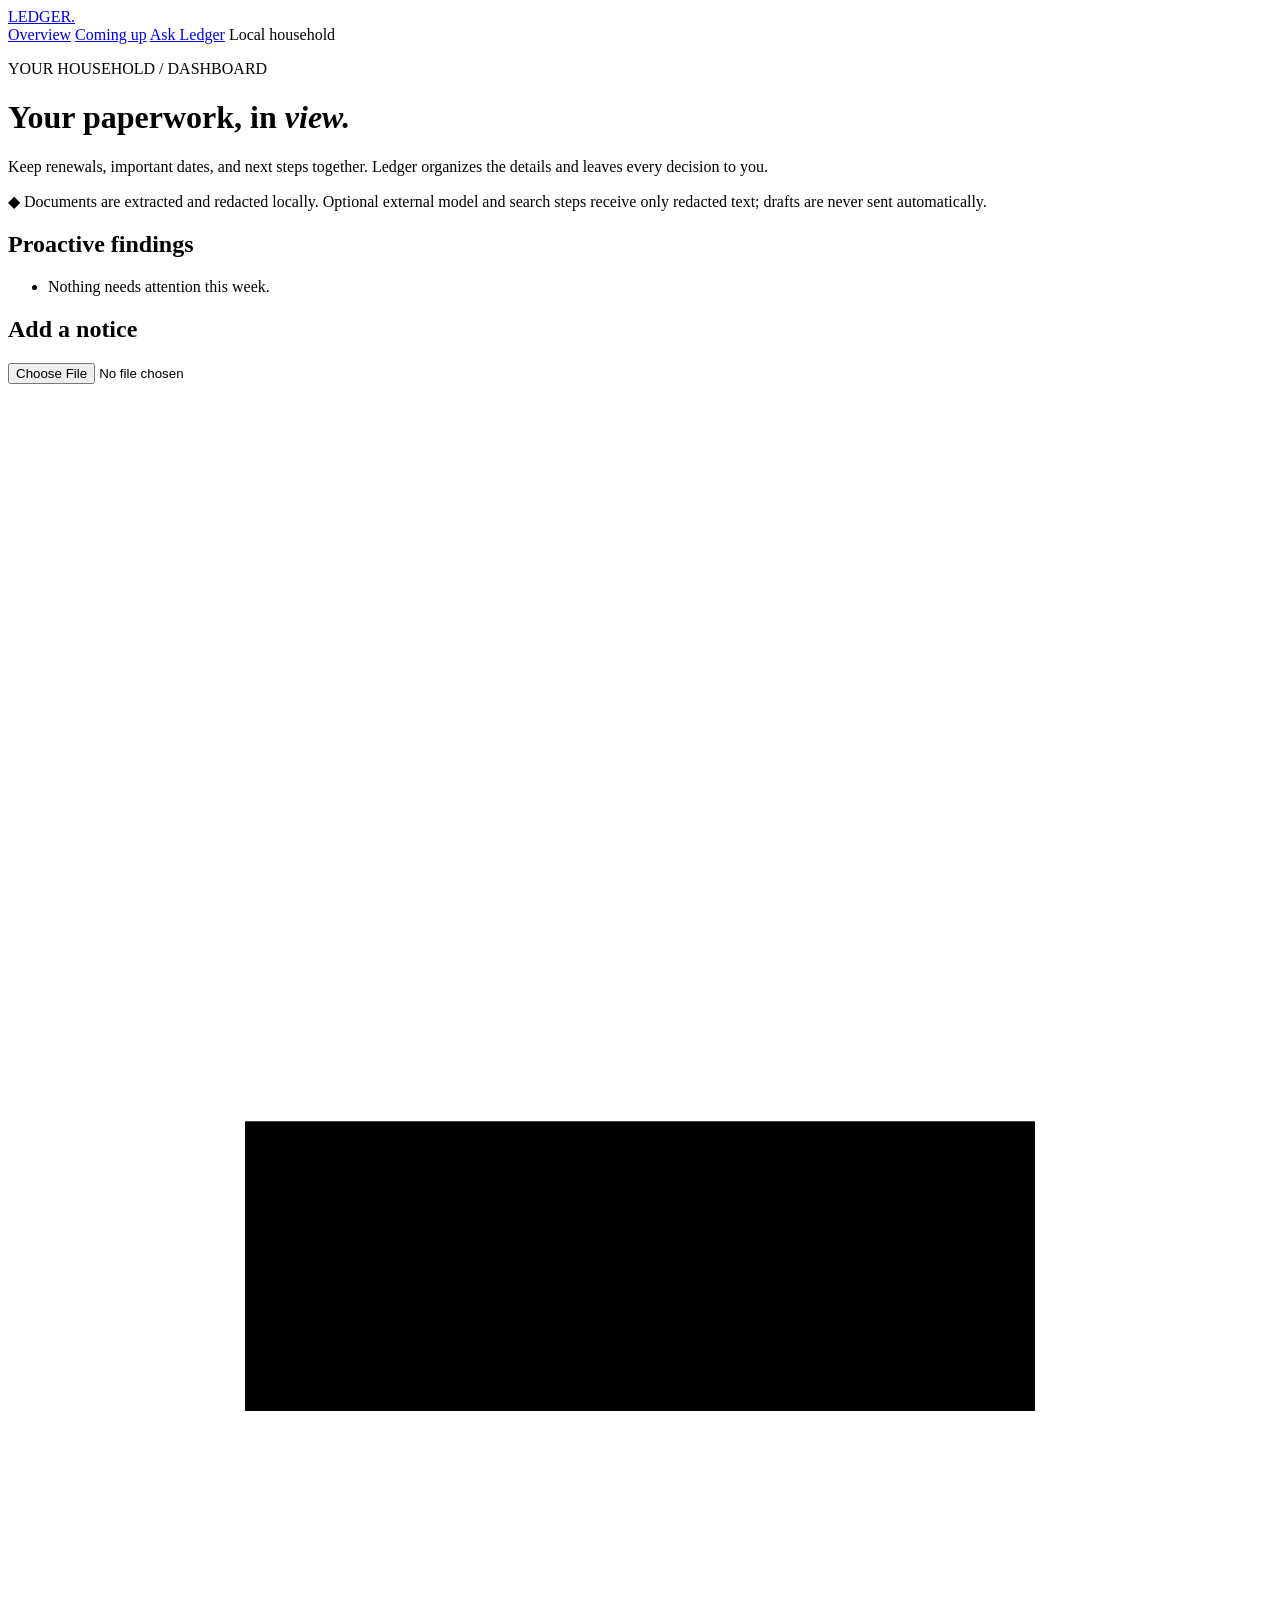
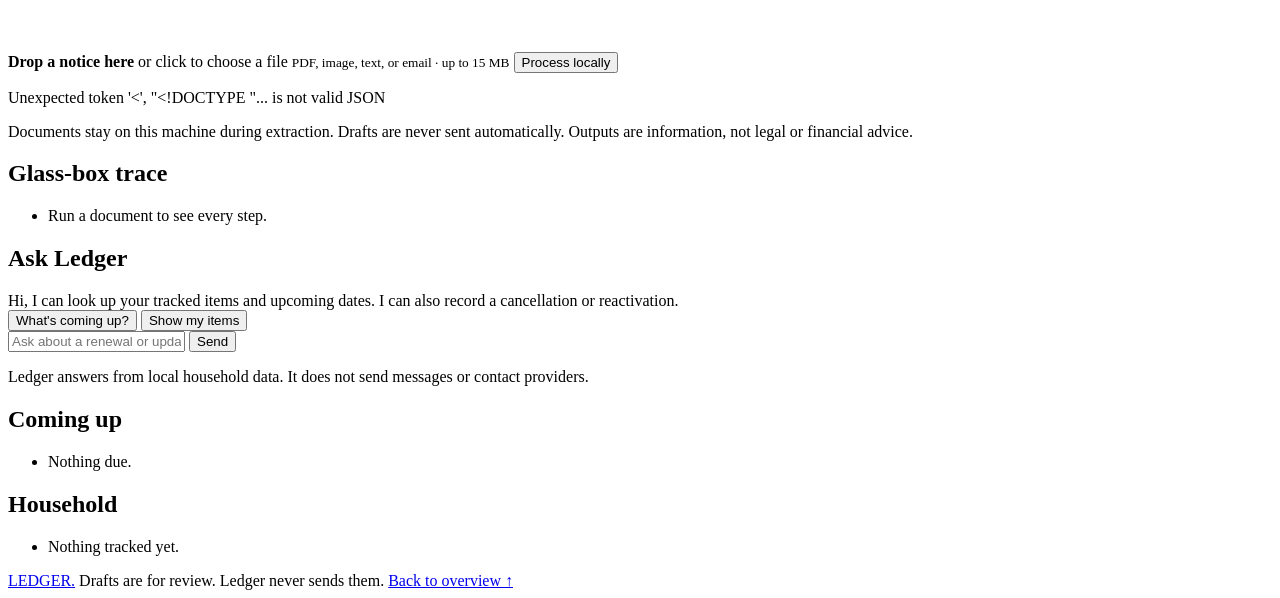
==== interface/web/dashboard.html @ f6e6f072 "feat(web): split the marketing page from the dashboard * `/` is now a landing page: what Ledger does" ====
<!doctype html>
<html lang="en">
  <head>
    <meta charset="utf-8" />
    <meta name="viewport" content="width=device-width, initial-scale=1" />
    <title>Ledger Dashboard</title>
    <link rel="stylesheet" href="/styles.css" />
    <link rel="stylesheet" href="/dashboard.css" />
  </head>
  <body class="dashboard-page">
    <header class="site-header dashboard-header">
      <a class="wordmark" href="/" aria-label="Ledger home">LEDGER<span class="wordmark-dot">.</span></a>
      <nav aria-label="Dashboard navigation">
        <a href="/">Overview</a>
        <a href="#coming-up">Coming up</a>
        <a href="#assistant">Ask Ledger</a>
        <span id="mode" class="mode">Local household</span>
      </nav>
    </header>
    <main class="dashboard-main">
      <div class="dashboard-intro">
        <p class="section-index">YOUR HOUSEHOLD / DASHBOARD</p>
        <h1>Your paperwork, in <em>view.</em></h1>
        <p class="intro">Keep renewals, important dates, and next steps together. Ledger organizes the details and leaves every decision to you.</p>
      </div>
      <p class="banner" role="note"><span class="privacy-lock" aria-hidden="true">◆</span> Documents are extracted and redacted locally. Optional external model and search steps receive only redacted text; drafts are never sent automatically.</p>
      <section class="panel panel-findings">
        <div class="section-heading"><h2>Proactive findings</h2><span id="findings-count" class="count"></span></div>
        <p id="findings-summary" class="intro"></p>
        <ul id="findings"><li class="empty">Nothing needs attention this week.</li></ul>
      </section>
      <section class="panel panel-upload" id="add-notice">
        <h2>Add a notice</h2>
        <form id="upload" class="upload">
          <label class="upload-dropzone" id="upload-dropzone" for="file">
            <input id="file" type="file" accept=".pdf,.png,.jpg,.jpeg,.tif,.tiff,.txt,.eml" required />
            <svg class="upload-icon" viewBox="0 0 48 48" aria-hidden="true">
              <path d="M24 31V7m0 0-9 9m9-9 9 9M9 28v11h30V28" />
            </svg>
            <strong>Drop a notice here</strong>
            <span>or click to choose a file</span>
            <small id="file-name">PDF, image, text, or email · up to 15 MB</small>
          </label>
          <button type="submit">Process locally</button>
        </form>
        <p id="notice" class="notice" role="status">Documents are processed on this machine.</p>
        <p class="privacy-note">Documents stay on this machine during extraction. Drafts are never sent automatically. Outputs are information, not legal or financial advice.</p>
        <div id="draft" class="draft" hidden></div>
      </section>
      <section class="panel panel-trace">
        <div class="section-heading"><h2>Glass-box trace</h2><span id="trace-run" class="count"></span></div>
        <ul id="trace" class="timeline"><li class="empty">Run a document to see every step.</li></ul>
      </section>
      <section class="panel panel-chat" id="assistant" aria-labelledby="chat-title">
        <h2 id="chat-title">Ask Ledger</h2>
        <div id="chat-log" class="chat-log" role="log" aria-live="polite">
          <div class="chat-message assistant">Hi, I can look up your tracked items and upcoming dates. I can also record a cancellation or reactivation.</div>
        </div>
        <div class="suggestions">
          <button type="button" data-prompt="What's coming up?">What's coming up?</button>
          <button type="button" data-prompt="Show my items">Show my items</button>
        </div>
        <form id="chat-form" class="chat-form">
          <input id="chat-input" type="text" maxlength="2000" autocomplete="off" aria-label="Message Ledger" placeholder="Ask about a renewal or update an item…" required />
          <button type="submit">Send</button>
        </form>
        <p class="notice">Ledger answers from local household data. It does not send messages or contact providers.</p>
      </section>
      <section class="panel panel-due" id="coming-up">
        <div class="section-heading"><h2>Coming up</h2><span id="due-count" class="count"></span></div>
        <ul id="due"><li class="empty">Nothing due.</li></ul>
      </section>

      <section class="panel panel-household">
        <div class="section-heading"><h2>Household</h2><span id="item-count" class="count"></span></div>
        <ul id="items"><li class="empty">Nothing tracked yet.</li></ul>
      </section>
    </main>
    <footer class="dashboard-footer">
      <a class="wordmark" href="/">LEDGER<span class="wordmark-dot">.</span></a>
      <span>Drafts are for review. Ledger never sends them.</span>
      <a href="/">Back to overview ↑</a>
    </footer>
    <script src="app.js"></script>
  </body>
</html>
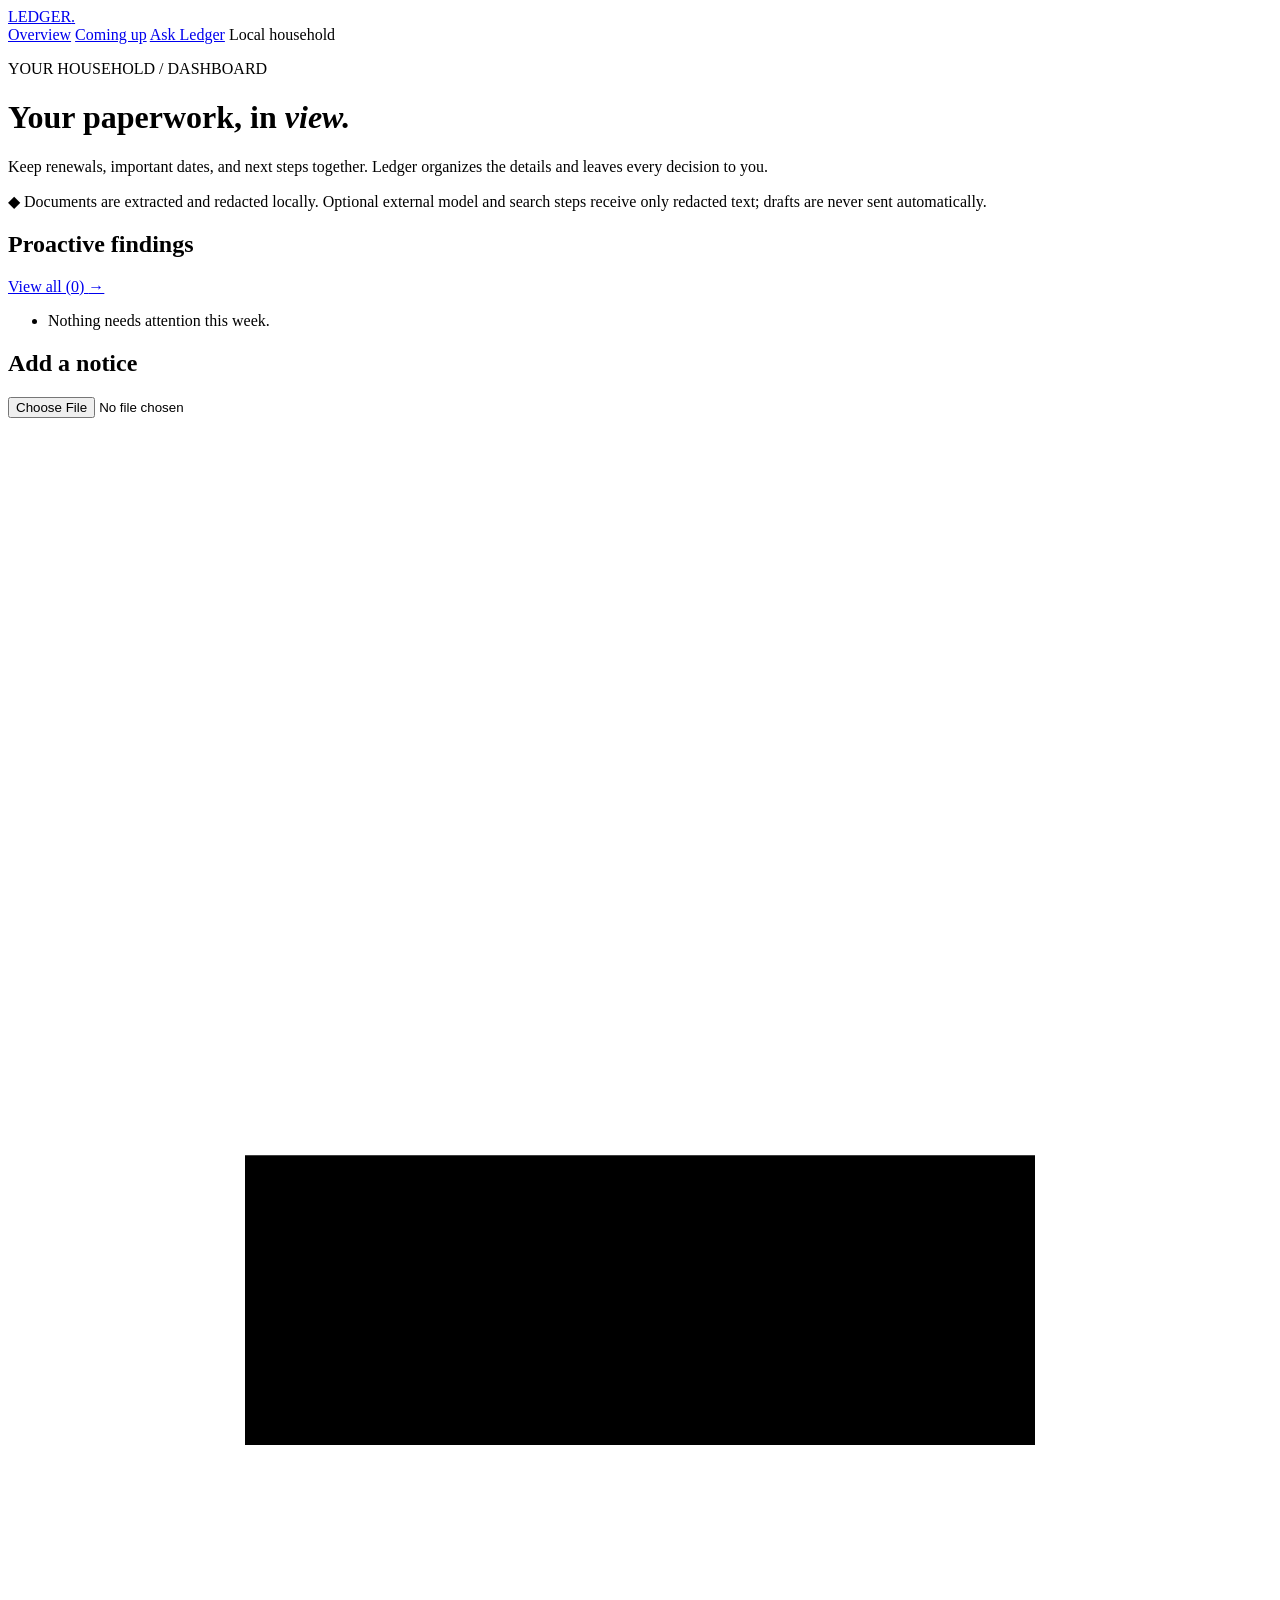
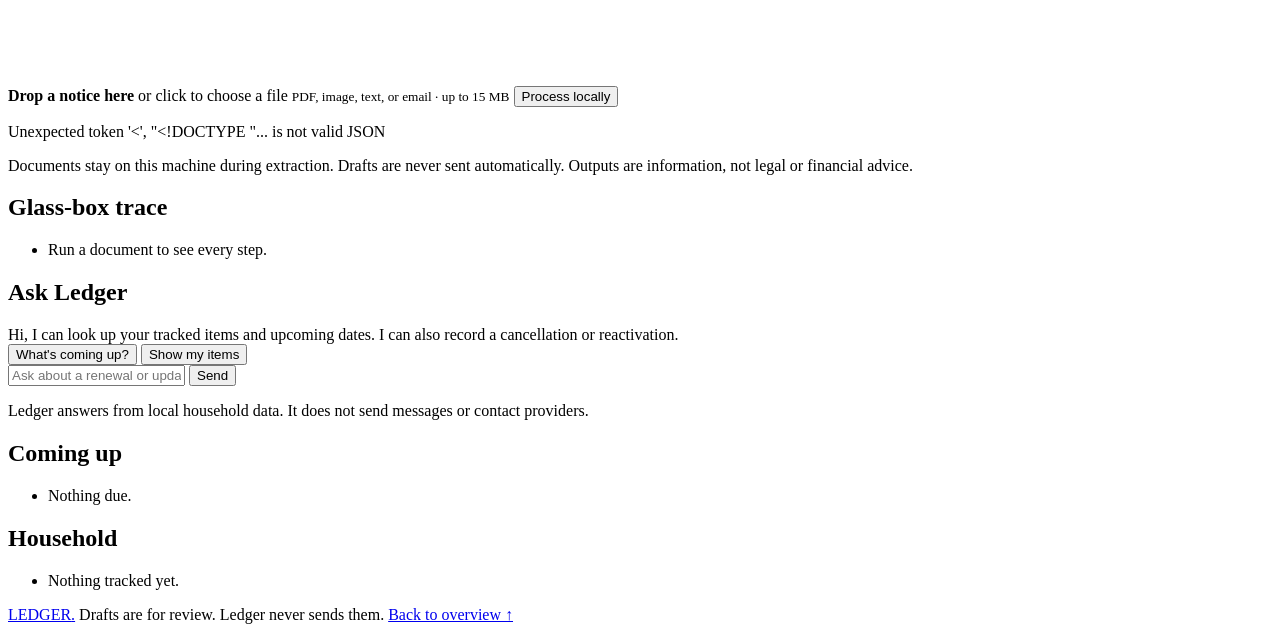
==== commit 304eb4db: "docs: record the hosted demo; polish the findings panel * README and IMPLEMENTATION now point at the" ====
--- a/interface/web/dashboard.html
+++ b/interface/web/dashboard.html
@@ -25,8 +25,7 @@
       </div>
       <p class="banner" role="note"><span class="privacy-lock" aria-hidden="true">◆</span> Documents are extracted and redacted locally. Optional external model and search steps receive only redacted text; drafts are never sent automatically.</p>
       <section class="panel panel-findings">
-        <div class="section-heading"><h2>Proactive findings</h2><span id="findings-count" class="count"></span></div>
-        <p id="findings-summary" class="intro"></p>
+        <div class="section-heading"><h2>Proactive findings</h2><a id="findings-count" class="findings-view-all" href="#findings">View all (0) <span aria-hidden="true">→</span></a></div>
         <ul id="findings"><li class="empty">Nothing needs attention this week.</li></ul>
       </section>
       <section class="panel panel-upload" id="add-notice">
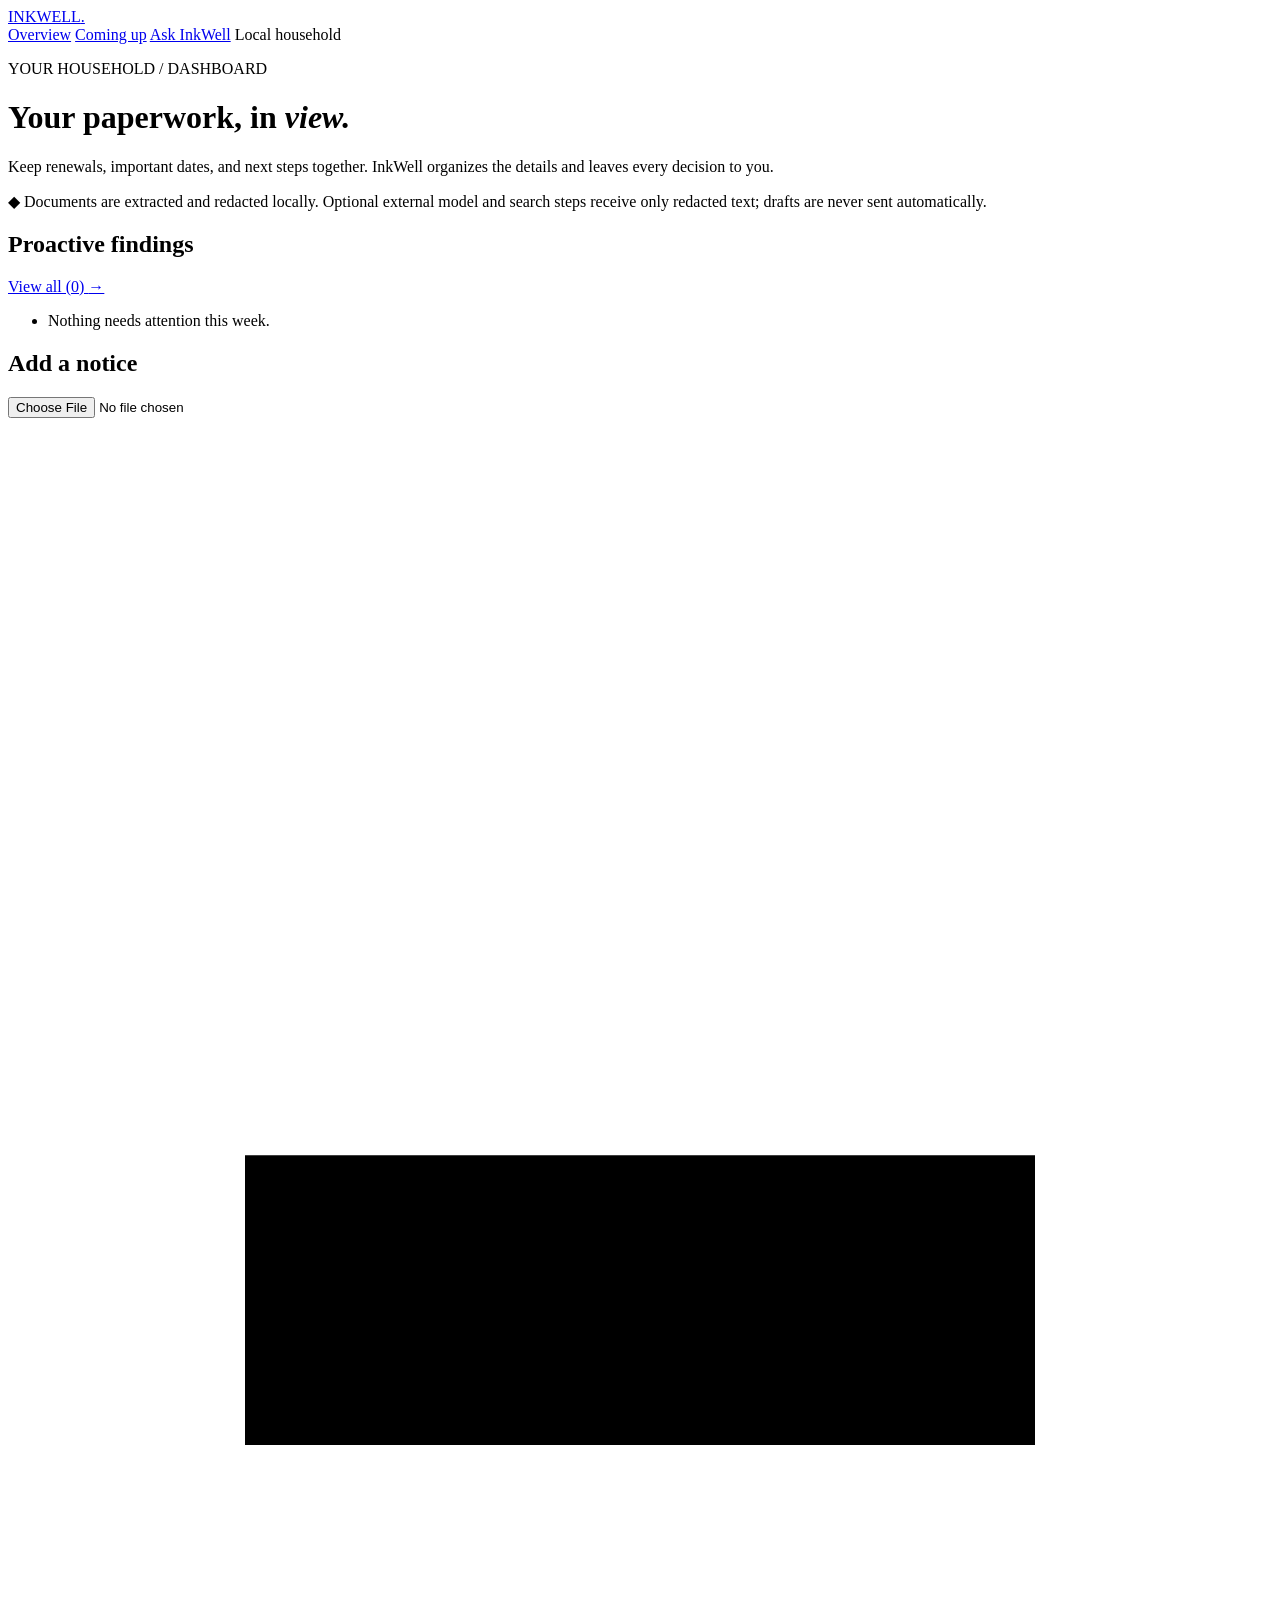
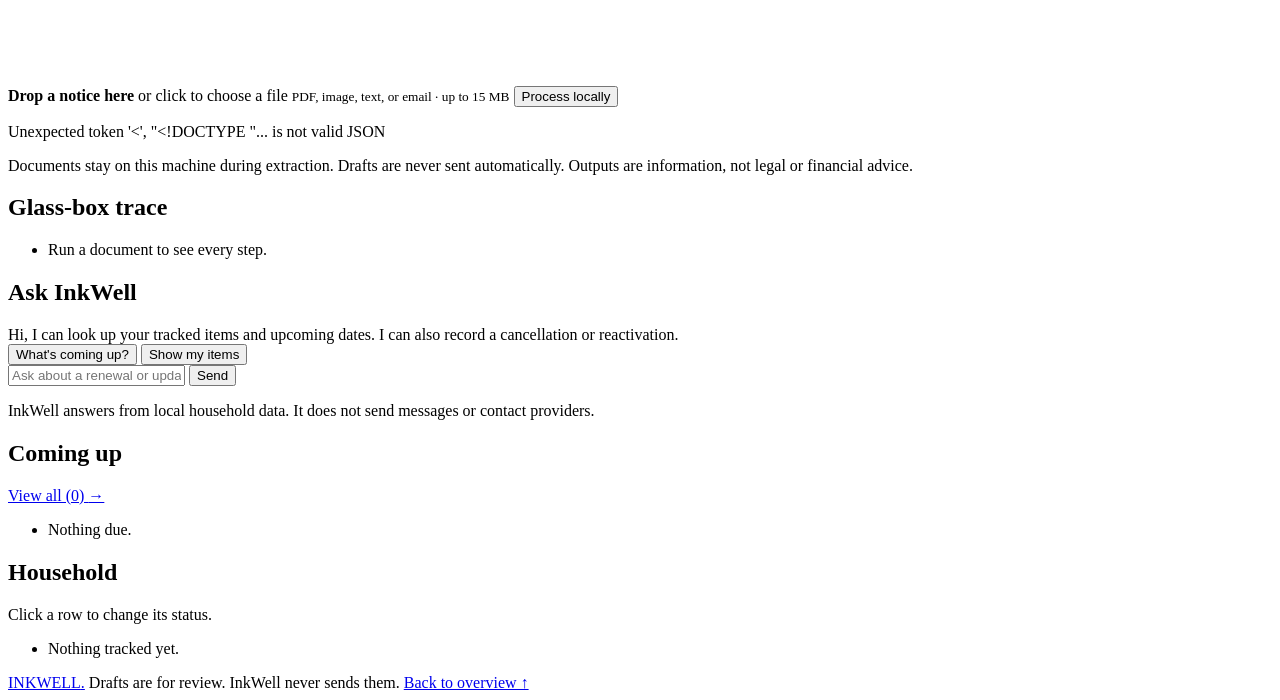
==== commit bccf5c72: "refactor: rename the project to InkWell Product-wide rename from Ledger to InkWell:  * Brand and UI " ====
--- a/interface/web/dashboard.html
+++ b/interface/web/dashboard.html
@@ -3,17 +3,17 @@
   <head>
     <meta charset="utf-8" />
     <meta name="viewport" content="width=device-width, initial-scale=1" />
-    <title>Ledger Dashboard</title>
+    <title>InkWell Dashboard</title>
     <link rel="stylesheet" href="/styles.css" />
     <link rel="stylesheet" href="/dashboard.css" />
   </head>
   <body class="dashboard-page">
     <header class="site-header dashboard-header">
-      <a class="wordmark" href="/" aria-label="Ledger home">LEDGER<span class="wordmark-dot">.</span></a>
+      <a class="wordmark" href="/" aria-label="InkWell home">INKWELL<span class="wordmark-dot">.</span></a>
       <nav aria-label="Dashboard navigation">
         <a href="/">Overview</a>
         <a href="#coming-up">Coming up</a>
-        <a href="#assistant">Ask Ledger</a>
+        <a href="#assistant">Ask InkWell</a>
         <span id="mode" class="mode">Local household</span>
       </nav>
     </header>
@@ -21,7 +21,7 @@
       <div class="dashboard-intro">
         <p class="section-index">YOUR HOUSEHOLD / DASHBOARD</p>
         <h1>Your paperwork, in <em>view.</em></h1>
-        <p class="intro">Keep renewals, important dates, and next steps together. Ledger organizes the details and leaves every decision to you.</p>
+        <p class="intro">Keep renewals, important dates, and next steps together. InkWell organizes the details and leaves every decision to you.</p>
       </div>
       <p class="banner" role="note"><span class="privacy-lock" aria-hidden="true">◆</span> Documents are extracted and redacted locally. Optional external model and search steps receive only redacted text; drafts are never sent automatically.</p>
       <section class="panel panel-findings">
@@ -51,7 +51,7 @@
         <ul id="trace" class="timeline"><li class="empty">Run a document to see every step.</li></ul>
       </section>
       <section class="panel panel-chat" id="assistant" aria-labelledby="chat-title">
-        <h2 id="chat-title">Ask Ledger</h2>
+        <h2 id="chat-title">Ask InkWell</h2>
         <div id="chat-log" class="chat-log" role="log" aria-live="polite">
           <div class="chat-message assistant">Hi, I can look up your tracked items and upcoming dates. I can also record a cancellation or reactivation.</div>
         </div>
@@ -60,24 +60,25 @@
           <button type="button" data-prompt="Show my items">Show my items</button>
         </div>
         <form id="chat-form" class="chat-form">
-          <input id="chat-input" type="text" maxlength="2000" autocomplete="off" aria-label="Message Ledger" placeholder="Ask about a renewal or update an item…" required />
+          <input id="chat-input" type="text" maxlength="2000" autocomplete="off" aria-label="Message InkWell" placeholder="Ask about a renewal or update an item…" required />
           <button type="submit">Send</button>
         </form>
-        <p class="notice">Ledger answers from local household data. It does not send messages or contact providers.</p>
+        <p class="notice">InkWell answers from local household data. It does not send messages or contact providers.</p>
       </section>
       <section class="panel panel-due" id="coming-up">
-        <div class="section-heading"><h2>Coming up</h2><span id="due-count" class="count"></span></div>
+        <div class="section-heading"><h2>Coming up</h2><a id="due-count" class="findings-view-all" href="#due">View all (0) <span aria-hidden="true">→</span></a></div>
         <ul id="due"><li class="empty">Nothing due.</li></ul>
       </section>
 
       <section class="panel panel-household">
         <div class="section-heading"><h2>Household</h2><span id="item-count" class="count"></span></div>
+        <p class="household-hint">Click a row to change its status.</p>
         <ul id="items"><li class="empty">Nothing tracked yet.</li></ul>
       </section>
     </main>
     <footer class="dashboard-footer">
-      <a class="wordmark" href="/">LEDGER<span class="wordmark-dot">.</span></a>
-      <span>Drafts are for review. Ledger never sends them.</span>
+      <a class="wordmark" href="/">INKWELL<span class="wordmark-dot">.</span></a>
+      <span>Drafts are for review. InkWell never sends them.</span>
       <a href="/">Back to overview ↑</a>
     </footer>
     <script src="app.js"></script>
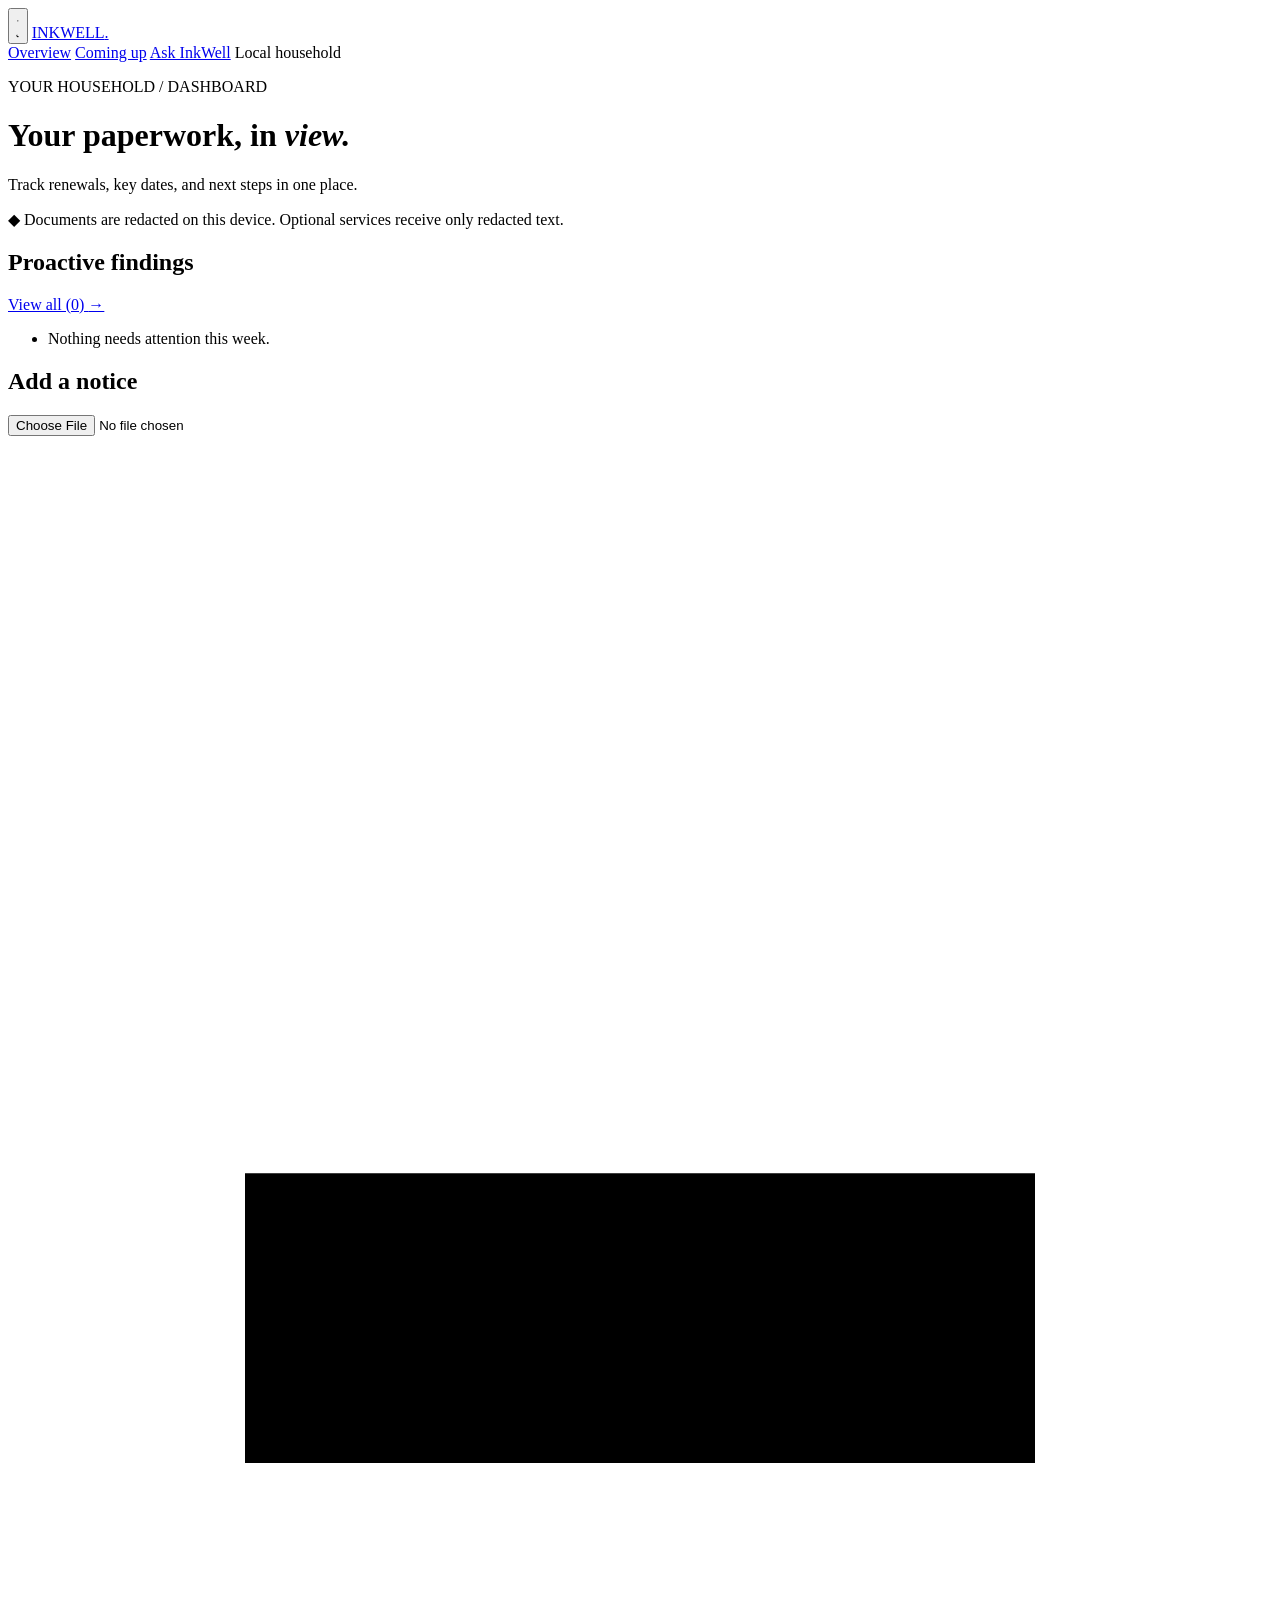
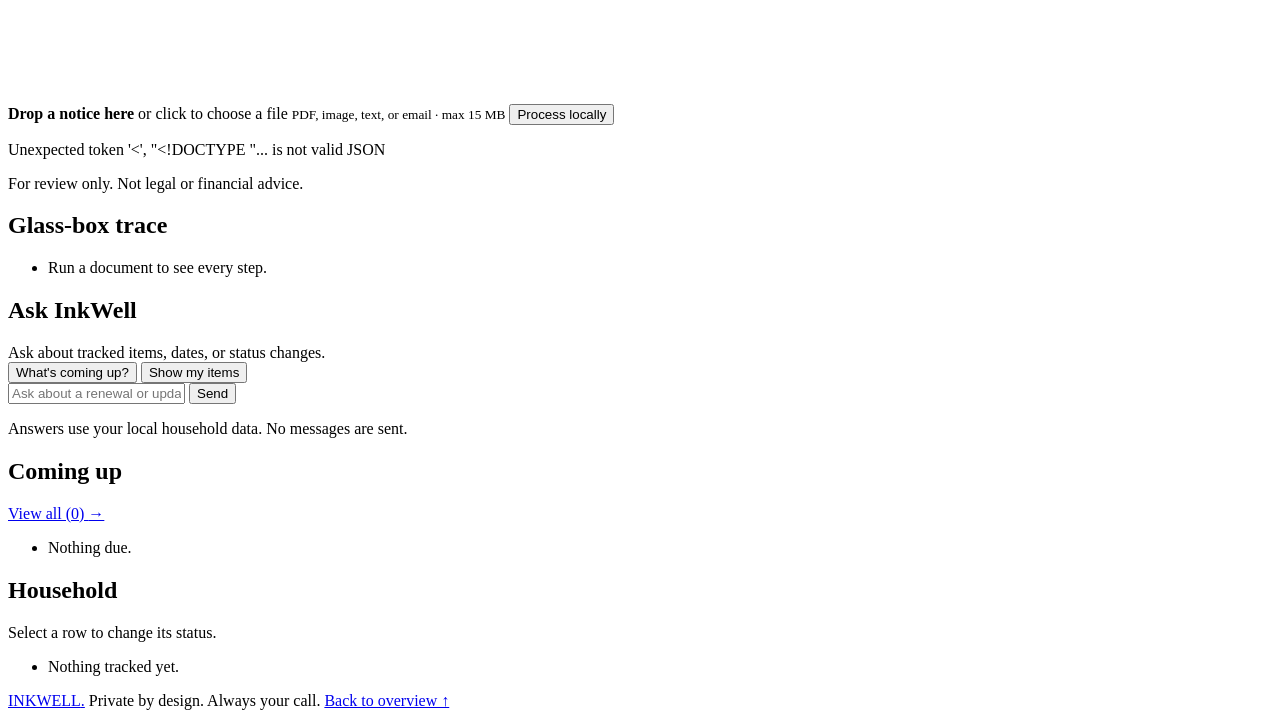
==== commit 89738453: "feat(web): add a theme toggle and simplify the dashboard copy * A light/dark toggle in the header, p" ====
--- a/interface/web/dashboard.html
+++ b/interface/web/dashboard.html
@@ -9,7 +9,14 @@
   </head>
   <body class="dashboard-page">
     <header class="site-header dashboard-header">
-      <a class="wordmark" href="/" aria-label="InkWell home">INKWELL<span class="wordmark-dot">.</span></a>
+      <div class="header-brand">
+        <button id="theme-toggle" class="theme-toggle" type="button" aria-label="Switch to light mode" title="Switch to light mode" aria-pressed="false">
+          <span class="theme-thumb" aria-hidden="true"></span>
+          <span class="theme-icon theme-icon-sun" aria-hidden="true"><svg viewBox="0 0 24 24"><circle cx="12" cy="12" r="3.5"/><path d="M12 2v2m0 16v2M4.93 4.93l1.42 1.42m11.3 11.3 1.42 1.42M2 12h2m16 0h2M4.93 19.07l1.42-1.42m11.3-11.3 1.42-1.42"/></svg></span>
+          <span class="theme-icon theme-icon-moon" aria-hidden="true"><svg viewBox="0 0 24 24"><path d="M20.2 15.1A8.5 8.5 0 0 1 8.9 3.8 8.6 8.6 0 1 0 20.2 15.1Z"/></svg></span>
+        </button>
+        <a class="wordmark" href="/" aria-label="InkWell home">INKWELL<span class="wordmark-dot">.</span></a>
+      </div>
       <nav aria-label="Dashboard navigation">
         <a href="/">Overview</a>
         <a href="#coming-up">Coming up</a>
@@ -21,9 +28,9 @@
       <div class="dashboard-intro">
         <p class="section-index">YOUR HOUSEHOLD / DASHBOARD</p>
         <h1>Your paperwork, in <em>view.</em></h1>
-        <p class="intro">Keep renewals, important dates, and next steps together. InkWell organizes the details and leaves every decision to you.</p>
+        <p class="intro">Track renewals, key dates, and next steps in one place.</p>
       </div>
-      <p class="banner" role="note"><span class="privacy-lock" aria-hidden="true">◆</span> Documents are extracted and redacted locally. Optional external model and search steps receive only redacted text; drafts are never sent automatically.</p>
+      <p class="banner" role="note"><span class="privacy-lock" aria-hidden="true">◆</span> Documents are redacted on this device. Optional services receive only redacted text.</p>
       <section class="panel panel-findings">
         <div class="section-heading"><h2>Proactive findings</h2><a id="findings-count" class="findings-view-all" href="#findings">View all (0) <span aria-hidden="true">→</span></a></div>
         <ul id="findings"><li class="empty">Nothing needs attention this week.</li></ul>
@@ -38,12 +45,12 @@
             </svg>
             <strong>Drop a notice here</strong>
             <span>or click to choose a file</span>
-            <small id="file-name">PDF, image, text, or email · up to 15 MB</small>
+            <small id="file-name">PDF, image, text, or email · max 15 MB</small>
           </label>
           <button type="submit">Process locally</button>
         </form>
-        <p id="notice" class="notice" role="status">Documents are processed on this machine.</p>
-        <p class="privacy-note">Documents stay on this machine during extraction. Drafts are never sent automatically. Outputs are information, not legal or financial advice.</p>
+        <p id="notice" class="notice" role="status">Processed on this device. Drafts are never sent.</p>
+        <p class="privacy-note">For review only. Not legal or financial advice.</p>
         <div id="draft" class="draft" hidden></div>
       </section>
       <section class="panel panel-trace">
@@ -53,7 +60,7 @@
       <section class="panel panel-chat" id="assistant" aria-labelledby="chat-title">
         <h2 id="chat-title">Ask InkWell</h2>
         <div id="chat-log" class="chat-log" role="log" aria-live="polite">
-          <div class="chat-message assistant">Hi, I can look up your tracked items and upcoming dates. I can also record a cancellation or reactivation.</div>
+          <div class="chat-message assistant">Ask about tracked items, dates, or status changes.</div>
         </div>
         <div class="suggestions">
           <button type="button" data-prompt="What's coming up?">What's coming up?</button>
@@ -63,22 +70,22 @@
           <input id="chat-input" type="text" maxlength="2000" autocomplete="off" aria-label="Message InkWell" placeholder="Ask about a renewal or update an item…" required />
           <button type="submit">Send</button>
         </form>
-        <p class="notice">InkWell answers from local household data. It does not send messages or contact providers.</p>
+        <p class="notice">Answers use your local household data. No messages are sent.</p>
       </section>
       <section class="panel panel-due" id="coming-up">
         <div class="section-heading"><h2>Coming up</h2><a id="due-count" class="findings-view-all" href="#due">View all (0) <span aria-hidden="true">→</span></a></div>
         <ul id="due"><li class="empty">Nothing due.</li></ul>
       </section>
 
-      <section class="panel panel-household">
+      <section class="panel panel-household" id="household">
         <div class="section-heading"><h2>Household</h2><span id="item-count" class="count"></span></div>
-        <p class="household-hint">Click a row to change its status.</p>
+        <p class="household-hint">Select a row to change its status.</p>
         <ul id="items"><li class="empty">Nothing tracked yet.</li></ul>
       </section>
     </main>
     <footer class="dashboard-footer">
       <a class="wordmark" href="/">INKWELL<span class="wordmark-dot">.</span></a>
-      <span>Drafts are for review. InkWell never sends them.</span>
+      <span>Private by design. Always your call.</span>
       <a href="/">Back to overview ↑</a>
     </footer>
     <script src="app.js"></script>
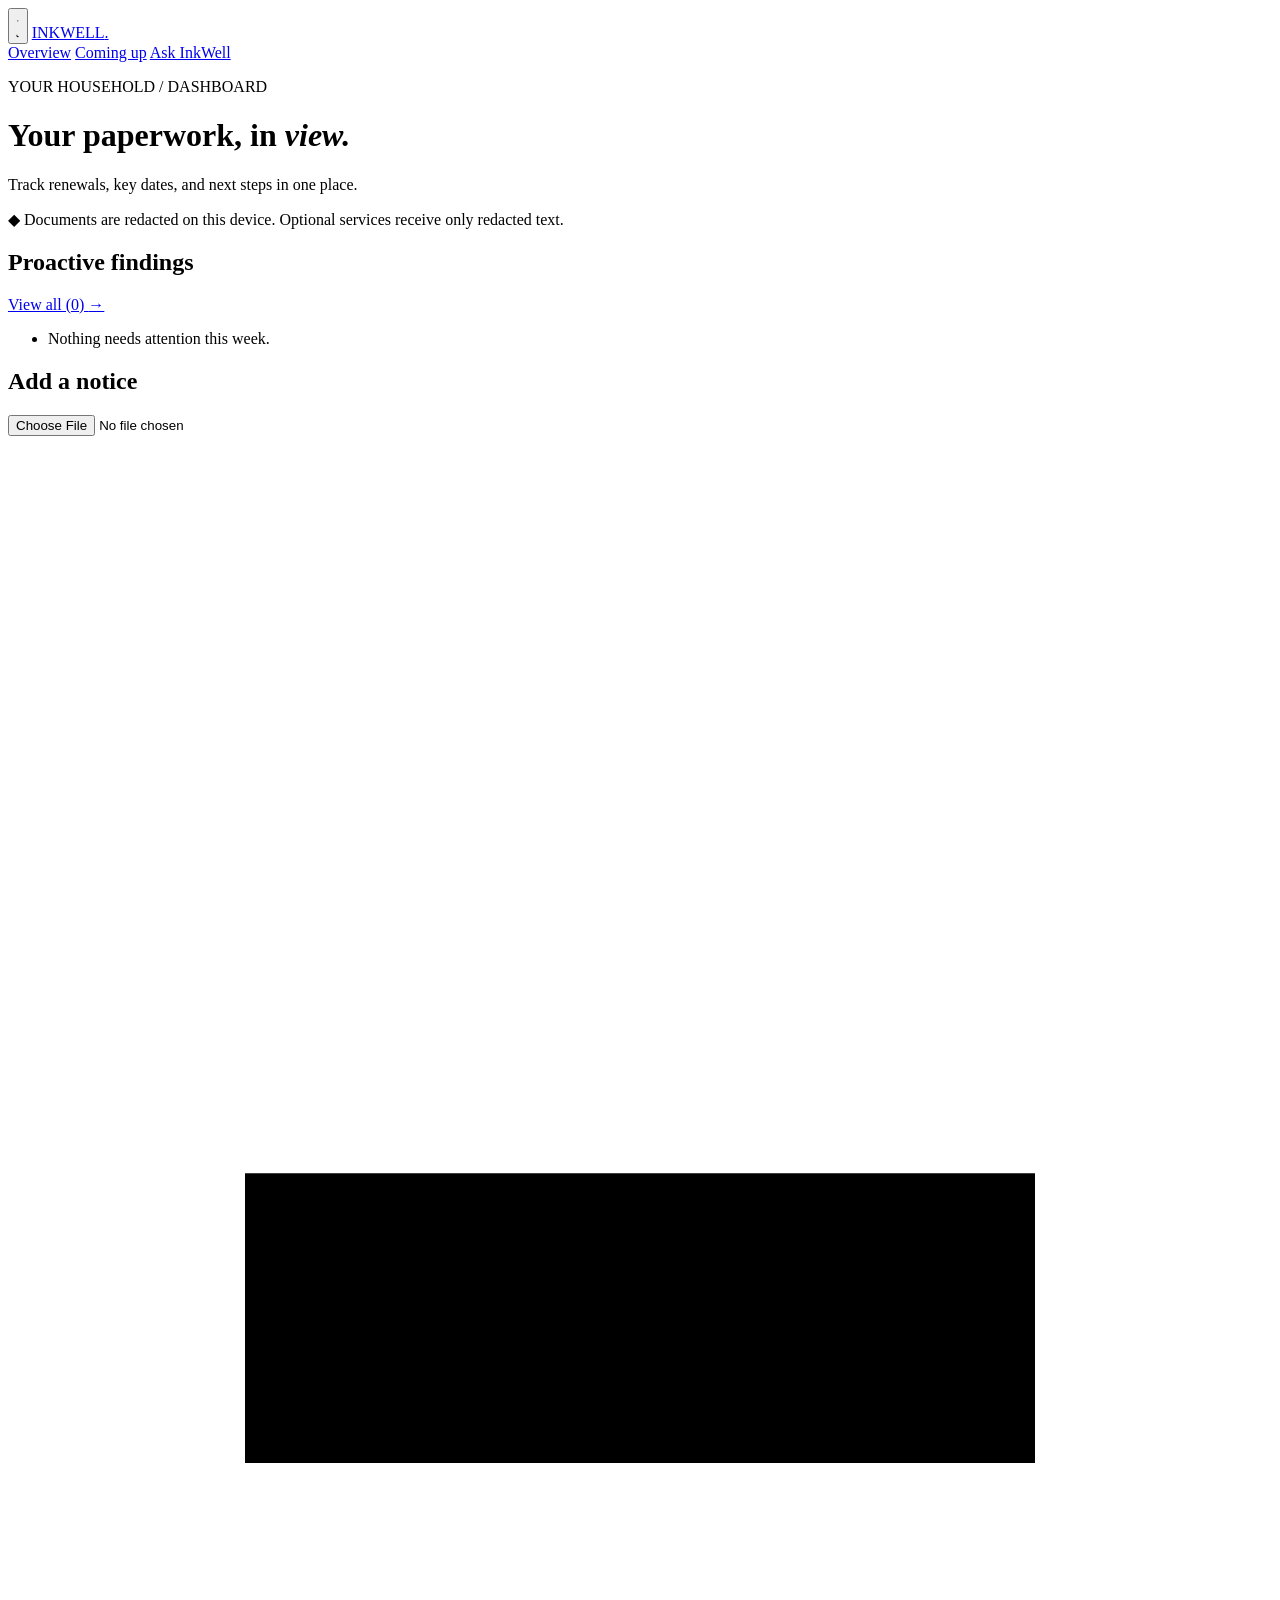
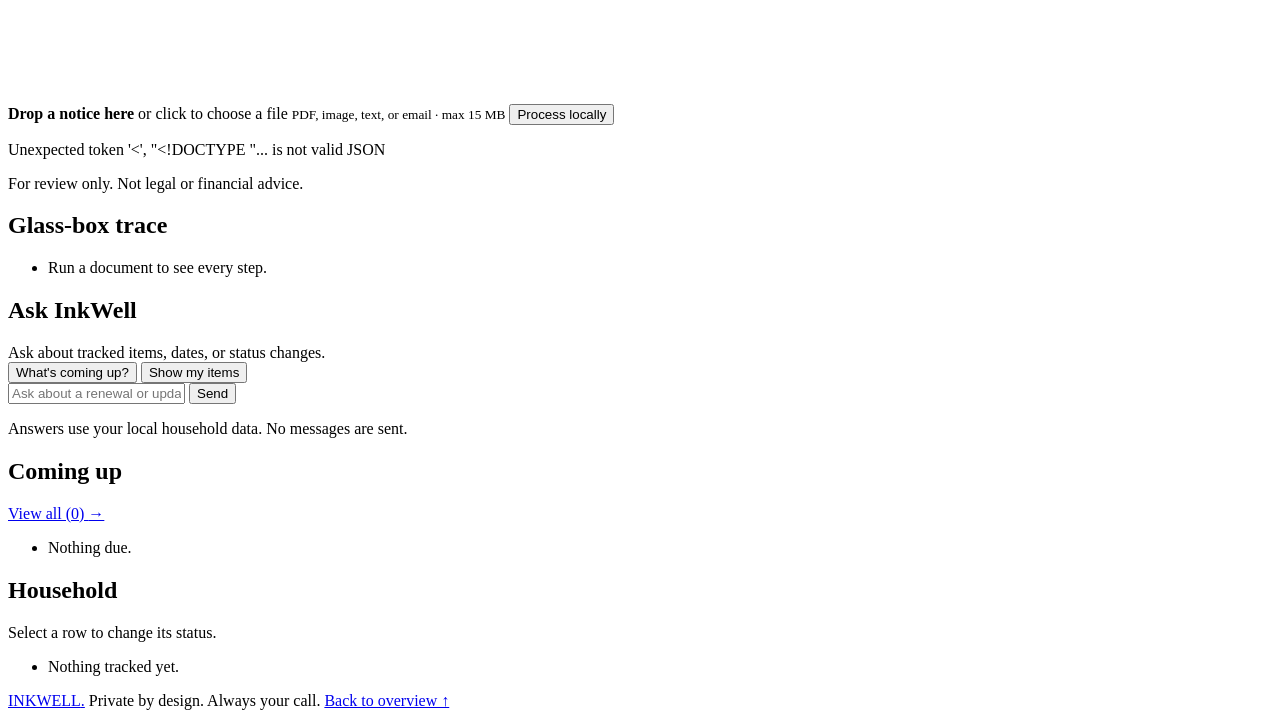
==== commit 6245b122: "feat(web): refresh theme toggle and assistant presentation" ====
--- a/interface/web/dashboard.html
+++ b/interface/web/dashboard.html
@@ -21,7 +21,6 @@
         <a href="/">Overview</a>
         <a href="#coming-up">Coming up</a>
         <a href="#assistant">Ask InkWell</a>
-        <span id="mode" class="mode">Local household</span>
       </nav>
     </header>
     <main class="dashboard-main">
@@ -60,7 +59,10 @@
       <section class="panel panel-chat" id="assistant" aria-labelledby="chat-title">
         <h2 id="chat-title">Ask InkWell</h2>
         <div id="chat-log" class="chat-log" role="log" aria-live="polite">
-          <div class="chat-message assistant">Ask about tracked items, dates, or status changes.</div>
+          <div class="chat-row assistant-row">
+            <span class="chat-avatar" aria-hidden="true"><span></span></span>
+            <div class="chat-message assistant">Ask about tracked items, dates, or status changes.</div>
+          </div>
         </div>
         <div class="suggestions">
           <button type="button" data-prompt="What's coming up?">What's coming up?</button>
@@ -88,6 +90,7 @@
       <span>Private by design. Always your call.</span>
       <a href="/">Back to overview ↑</a>
     </footer>
+    <script src="theme.js"></script>
     <script src="app.js"></script>
   </body>
 </html>
